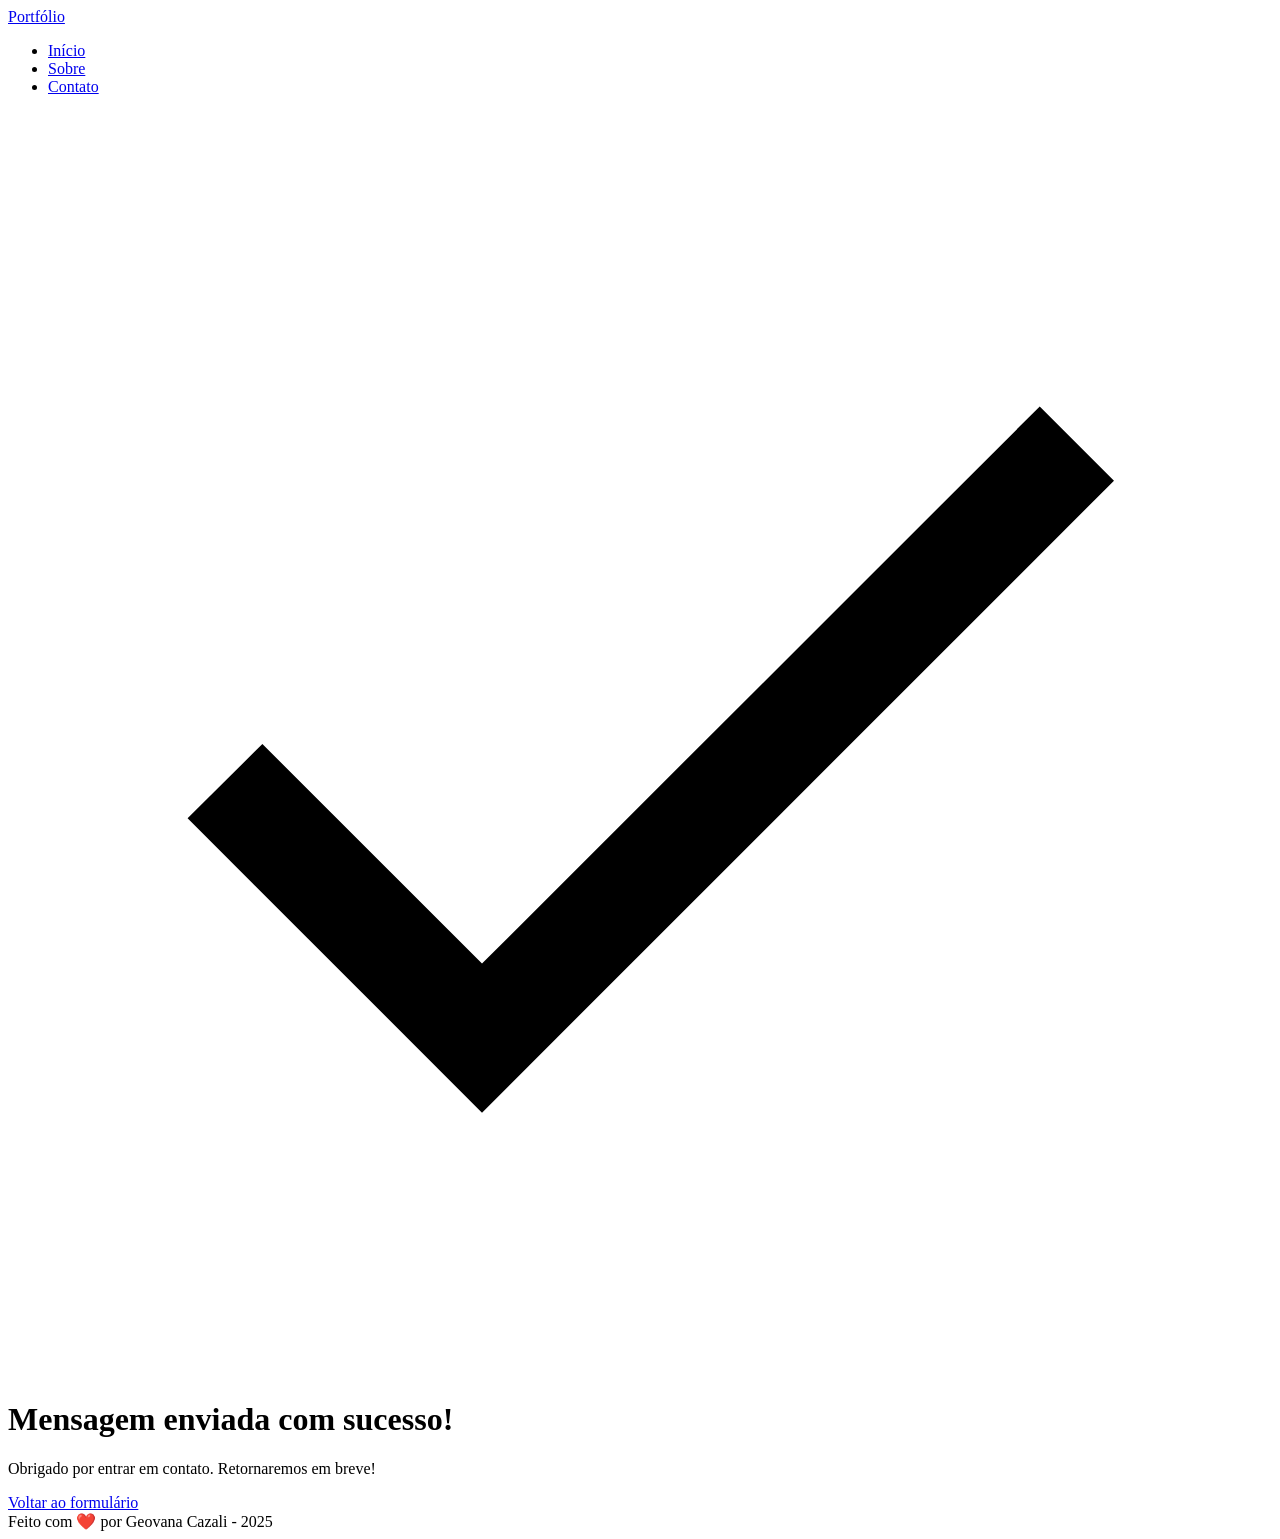
==== sucess.html @ badffeae ":sparkles: Inclusão de sucess - mensagem enviada." ====
<!DOCTYPE html>
<html lang="pt-br"> <!-- em en é em ingles, pt -br é porugues brasileiro -->
<head>
    <meta charset="UTF-8"> <!-- padrão de configuração de caractéres, para entender os acentos e etc-->
    <meta name="viewport" content="width=device-width, initial-scale=1.0"> <!-- define como a pagina será inicializada -->
    
    <!-- Meta tags Essenciais  -->
    <meta name ="Author" content="Geovana Cazali">
    <meta name="description" content="Portifólio de Geovana Cazali, desenvolvedora Fulstack, conheça meus projetos e entre em contato">
    <meta name="robots" content="index, follow"> <!-- começa pela index e segue pelas outras paginas-->

    <!-- Favicon -->
    <link rel="icon" type="image/svg+xml" href="./assets/img/favicon.svg">

    <title>Mensagem enviada com sucesso</title> <!-- define o título da página -->
</head>
<body>
    <!-- Navbar - Menu -->
    <header class="flex menu_container"> <!-- classe que configura a pagina-->
        <article class="menu_content">
            <div id="titulo"> <!-- divisão - titulo, para voltar sempre a pagina inicial-->
                <a href="#">Portfólio</a> <!-- o a é para o menu criar essa estensão-->
            </div> 

            <nav> <!--navegador - é contruico com marcadores ordenados ou não ordenados-->
                <ul class="flex menu_list">
                    <li><a href="#hero">Início</a></li>
                    <li><a href="#about">Sobre</a></li>
                    <li><a href="#contact">Contato</a></li>
                </ul>
            </nav>
        </article>

    </header>

            <!-- Mensagem enviada com sucesso-->
            <form>
                <div class="container">
                    <img 
                       src="./assets/img/sucess.svg"
                       alt="Concluído"
                    >
                    <h1> Mensagem enviada com sucesso!</h1>
                    <p>Obrigado por entrar em contato. Retornaremos em breve!</p>
                    <a href="index.html">Voltar ao formulário</a>
                </div>
             </form>
        </section>
    </main>

    <!-- Footer - Rodapé -->
    <footer>
        Feito com ❤️ por Geovana Cazali - 2025
    </footer>

</body>
</html>
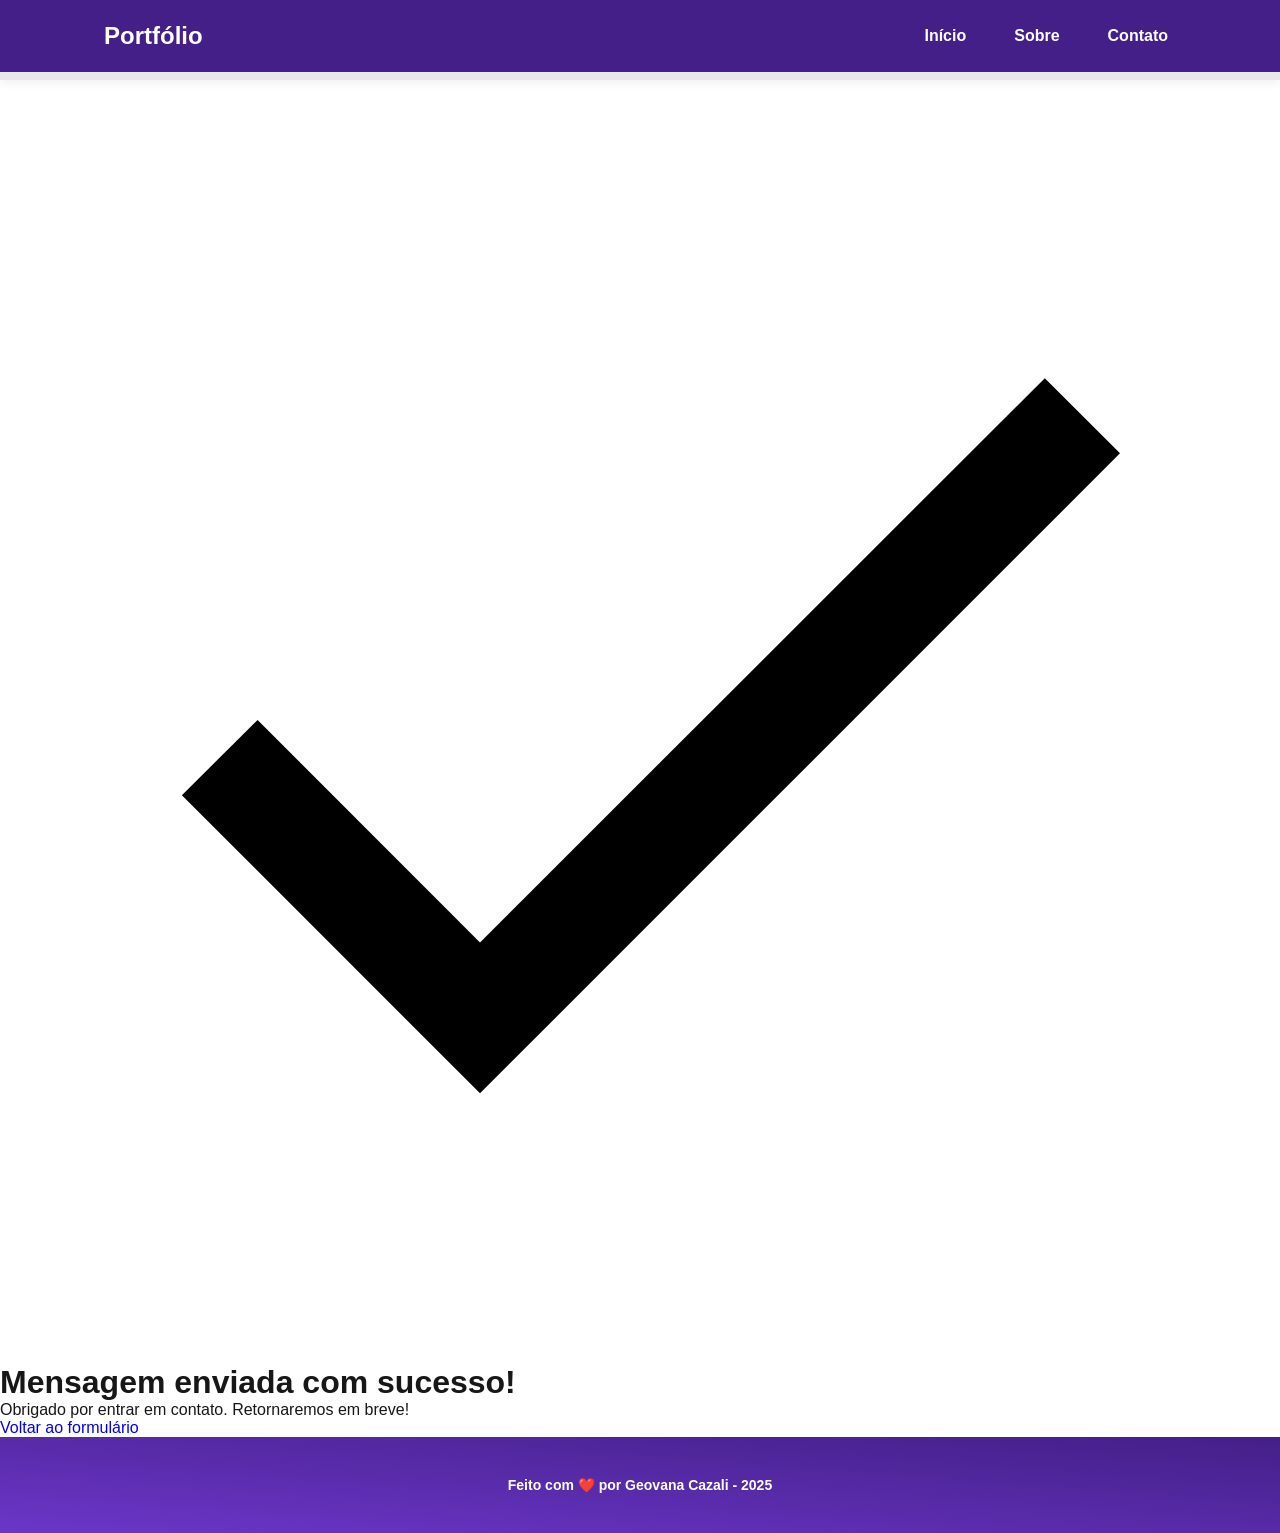
==== commit 7fc8a82c: ":lipstick: inclusões no style.css" ====
--- a/sucess.html
+++ b/sucess.html
@@ -1,8 +1,19 @@
 <!DOCTYPE html>
 <html lang="pt-br"> <!-- em en é em ingles, pt -br é porugues brasileiro -->
 <head>
-    <meta charset="UTF-8"> <!-- padrão de configuração de caractéres, para entender os acentos e etc-->
-    <meta name="viewport" content="width=device-width, initial-scale=1.0"> <!-- define como a pagina será inicializada -->
+
+    <!-- Servidores de Fontes do Google -->
+    <link rel="preconnect" href="https://fonts.googleapis.com">
+    <link rel="preconnect" href="https://fonts.gstatic.com" crossorigin>
+ 
+    <!-- Fonte do Google - Poppins -->
+    <link href="https://fonts.googleapis.com/css2?family=Poppins&display=swap" rel="stylesheet">
+ 
+    <!-- padrão de configuração de caractéres, para entender os acentos e etc-->
+    <meta charset="UTF-8"> 
+
+    <!-- Define como a pagina será inicializada -->
+    <meta name="viewport" content="width=device-width, initial-scale=1.0"> 
     
     <!-- Meta tags Essenciais  -->
     <meta name ="Author" content="Geovana Cazali">
@@ -12,21 +23,25 @@
     <!-- Favicon -->
     <link rel="icon" type="image/svg+xml" href="./assets/img/favicon.svg">
 
-    <title>Mensagem enviada com sucesso</title> <!-- define o título da página -->
+    <!-- Link para o arquivo CSS -->
+     <link rel="stylesheet" href="./assets/css/styles.css">
+
+    <!-- define o título da página -->
+    <title>Portfólio da Geovana</title> 
 </head>
 <body>
     <!-- Navbar - Menu -->
     <header class="flex menu_container"> <!-- classe que configura a pagina-->
         <article class="menu_content">
             <div id="titulo"> <!-- divisão - titulo, para voltar sempre a pagina inicial-->
-                <a href="#">Portfólio</a> <!-- o a é para o menu criar essa estensão-->
+                <a href="index.html">Portfólio</a> <!-- para onde vai quando clicado -->
             </div> 
 
             <nav> <!--navegador - é contruico com marcadores ordenados ou não ordenados-->
                 <ul class="flex menu_list">
-                    <li><a href="#hero">Início</a></li>
-                    <li><a href="#about">Sobre</a></li>
-                    <li><a href="#contact">Contato</a></li>
+                    <li><a href="index.html#hero">Início</a></li> <!-- aqui foi adicionado-->
+                    <li><a href="index.html#about">Sobre</a></li>
+                    <li><a href="index.html#contact">Contato</a></li>
                 </ul>
             </nav>
         </article>
--- a/assets/css/styles.css
+++ b/assets/css/styles.css
@@ -0,0 +1,431 @@
+/* Resets do Navegador */
+* {
+    margin: 0;
+    /* margem externa*/
+    padding: 0;
+    /* margem interna */
+    box-sizing: border-box;
+    /* respeitar as bordas do navegador */
+    text-decoration: none;
+    /*Retirar borda das letras */
+    font-family: 'poppings', sans-serif;
+    /* seleciona a fonta e qual será usada caso ela não esteja dispónivel*/
+}
+
+/* === VARIÁVEIS === */
+:root {
+    /* Cores */
+    --purple-50: #f4eaff;
+    --purple-100: #e9dcfa;
+    --purple-200: #cdb3f0;
+    --purple-300: #b186e5;
+    --purple-400: #9460db;
+    --purple-500: #6b36c8;
+    --purple-600: #5b2ca0;
+    --purple-700: #4c2177;
+    --purple-800: #441f88;
+    --purple-900: #2a0e4d;
+    --gray-100: #f5f5f5;
+    --gray-200: #e8e8e8;
+    --gray-400: #505861;
+    --black-800: #171717;
+    --white: #ffffff;
+    --error: #e63946;
+
+    /* Sombras */
+    --shadow-sm: 0 0.25rem 0.5rem #0000000D;
+    --shadow-md: 0 0.25rem 0.75rem #6B36C84D;
+    --shadow-lg: 0 0.5rem 1.5rem #6B36C833;
+    --shadow-focus: 0 0 0 0.25rem #6B36C81A;
+}
+
+/* Estilos Globais */
+html{
+    scroll-behavior: smooth; /* Deixar a rolagem da pagina mais suave*/
+}
+body{
+    display:flex; /* Coloca a configuração de colocar um do lado do outro*/
+    /* definir direção*/
+    flex-direction: column; /* direção como coluna, ficando um embaico do outro - row par ser um ao lado do outro*/
+    min-height: 100vh; /* ocupa 100% do meu */
+    background-color: var(--white); /*fundo da pagina*/ 
+    color: var(--black-800) /*cor das letras, o var chama a variável definida ali encima das cores*/
+    /*se quiser trocar a cor sem usar variavel pode colocar: color:#171717;*/
+}
+main{
+    flex: 1; /* display flex é um atalho para uma proporção de crescimento, preenchendo o espaço de forma flexivel*/
+    /*muito útil para celular*/
+}
+a, /*links e botões*/
+button{
+    cursor: pointer; /*estilo do cursor - mãozinha*/
+}
+
+/* Configirar botões */
+.botao,
+.botao-outline{
+    padding: 0.75rem 2rem; /*Espaçamento entre os botões*/
+    border-radius: 0.5rem; /*arredondar as bordas*/
+    font-size: 1rem; /*tamanho da fonte dos bortões*/
+    font-weight: 600; /*peso da fonte (negritada)*/
+    text-align: center; /*alinhamento do texto*/
+    transition: all 0.3s ease; /*Transição de cor (quando houver de 0.3s de uma forma tranquila*/
+}
+
+.botao{
+    border: none; /* borda*/
+    color: var(--white); /* Cor da letra do botão*/
+    background-color: var(--purple-500); /*cor do botão*/ 
+}
+.botao:hover{
+    background-color: var(--purple-800); /* muda a cor do botão quando passa o mouse encima*/
+    box-shadow: var(--shadow-md);/*coloca sombra embaixo do botão*/
+    transform: translateY(0.25rem); /*movimentar levemente o botão para baixo (positivo pra baixo e negativo pra cima)*/ 
+}
+.botao-outline{
+    border: 0.25rem solid var(--purple-500); /* borda*/
+    color: var(--purple-500); /* Cor da letra do botão*/
+    background-color: transparent; /*cor do botão*/ 
+}
+.botao-outline:hover{
+    background-color: var(--purple-500); /* muda a cor do botão quando passa o mouse encima*/
+    color: var(--white); /* por causa da mudança acima precisa de cor diferente*/
+    box-shadow: var(--shadow-md);/*coloca sombra embaixo do botão*/
+    transform: translateY(0.25rem); /*movimentar levemente o botão para baixo (positivo pra baixo e negativo pra cima)*/ 
+}
+
+/*Menu*/
+
+.menu_container{
+    position: sticky;
+    top: 0;
+    width: 100%;
+    height: 5rem;
+    background-color: var(--purple-800); /*Cabeçalho*/
+    border-bottom: 0.5rem solid var(--gray-200); /*Rodapé*/
+    box-shadow: var(--shadow-sm);
+    z-index: 1000; /*Garante que ela estará sobreposta a tudo*/
+}
+
+.menu_content{
+   display: flex;
+   justify-content: space-between; /* coloca espaço entre elementos(um para cada lado)*/
+   align-items: center; /*centraliza os elementos (vertical)*/
+   /*Por ser em colunas serve isso, porem se for em outra forma ele segue outro eixo e ai as propriedades podem ser diferentes*/
+   width: 70rem;
+   height: 100%;
+   padding: 0 1.5rem;
+   margin: 0 auto;
+}
+
+.menu_container a{
+    font-weight: 600;
+    color: var(--white);
+    transition: color 0.3s ease;
+}
+
+.menu_container a:hover{
+    color: var(--purple-200);
+}
+
+#titulo a{
+    font-size: 1.5rem; 
+    font-weight: 700;
+}
+.menu_list{
+    display: flex;
+    list-style: none;
+    gap: 2rem;
+}
+
+.menu_list a{
+    padding: 0.5rem;
+}
+
+/* Configurar as seções, estilos comuns*/
+
+.hero_container, 
+.about_container,
+.contact_container{
+    max-width: 70rem;
+    margin: 0 auto;
+    padding: 3rem 1.5rem;
+    scroll-margin-top: 6rem; /*coloca espaçamento para ir exatamente onde quer*/
+}
+
+/* Seção hero*/
+.hero_container{
+    min-height: calc(100vh - 5rem);
+    display: flex;
+    align-items: center;
+    justify-content: center;
+    flex-wrap: wrap; /*faz com que os elementos que não couberem na tela pulem para a próxima linha*/
+    gap:4rem;
+}
+
+.hero_content h4{
+    font-size: 1.25rem;
+    font-weight: 600;
+    line-height: 1.5;
+    color: var(--black-800);
+
+}
+.hero_content h1{
+    display: flex;
+    font-size: 3rem;
+    font-weight: 700;
+    line-height: 3.5rem;
+    margin: 1rem 0;
+    color: var(--purple-900);
+}
+.hero_content p{
+    font-size: 1rem;
+    line-height: 1.75rem;
+    margin-bottom: 2rem;
+    color: var(--gray-400);
+}
+
+
+.hero_image{
+    flex: 1;
+    display: flex;
+    justify-content: center;
+    align-items: center;
+}
+
+.ilustracao{
+    width: 100%;
+    max-width: 100%;
+    border-radius: 2rem;
+}
+
+/* Animação - imagem hero */
+@keyframes float{ /* no lugar de float, pode colocar diversos nomes!*/
+    0%, 
+    100%{
+        transform: translateY(0);
+    }
+    50%{
+        transform: translateY(-0.25rem);
+    }
+}
+.float-animation{
+    animation: float 3s ease-in-out infinite;
+}
+
+/* Secção about */
+.about_container {
+    margin: 4rem auto;
+    display: flex;
+    align-items: center;
+    gap: 4rem;
+    background-color: var(--gray-200);
+    border-radius: 1rem;
+}
+
+.about_image{
+    display: flex;
+    justify-content: center;
+    align-items: center;
+}
+.about_image img{
+    width: 100%;
+    max-width: 100rem;
+    border-radius: 1rem;
+}
+
+.about_content{
+    background-color: var(--purple-100);
+    color: var(--purple-700);
+    max-width: 70rem;
+    margin: 0 auto;
+    padding: 3rem 1.5rem;
+    scroll-margin-top: 6rem;
+}
+
+.about_stats{
+    display: flex;
+    justify-content: space-between;
+    margin: 0 auto;
+    padding: 3rem 1.5rem;
+    scroll-margin-top: 6rem;
+}
+
+
+/* Contact */
+
+.contact_container{
+    display:grid;
+    grid-template-columns: 1fr 1fr; /*duas colunas de tamanhos iguais*/
+    margin: 4rem auto 2rem;
+    gap: 4rem;
+}
+
+.contact_info h4{
+    font-size: 1.25rem;
+    font-weight: 600;
+    line-height: 1.5;
+    color: var(--black-800);
+}
+.contact_info p{
+    font-size: 1.25rem;
+    line-height: 1.75rem;
+    margin-bottom: 2rem;
+    color: var(--gray-400);
+}
+
+.social_container{
+    display: flex;
+    gap: 3rem;
+}
+
+.social_icon{
+    width: 4rem;
+    height: 4rem;
+    padding: 0.75rem;
+    background-color: var(--purple-600);
+    border-radius: 0.5rem;
+    transition: all 0.3s ease;
+}
+
+.social_icon:hover{
+    background-color: var(--purple-600);
+    box-shadow: var(--shadow-md);
+    transform: translateY(0.25rem);
+}
+
+.social_icon img{
+    width: 100%;
+    filter: brightness(0) saturate(100%); 
+}
+
+.social_icon:hover img{
+    filter: brightness(0) invert(100%); 
+}
+
+/** Formulário de contato */
+form {
+    display: flex;
+    flex-direction: column;
+    gap: 1.25rem;    
+}
+
+form label {
+    font-size: 1rem;
+    font-weight: 600;
+    color: var(--black-800);
+}
+
+form input,
+form textarea {
+    width: 100%;
+    padding: 0.75rem 1rem;
+    border-radius: 0.5rem;
+    border: 0.25rem solid var(--gray-200);
+    font-size: 1rem;
+    background-color: var(--white);
+    transition: border-color 0.3s ease;
+}
+
+form input:focus,
+form textarea:focus {
+    border-color: var(--purple-500);
+    box-shadow: var(--shadow-focus);
+}
+
+form textarea {
+    resize: vertical;
+    min-height: 7rem;
+}
+
+form span {
+    font-size: 0.75rem;
+    color: var(--error);
+    margin-top: -0.75rem;
+    font-weight: 500;
+}
+
+/*Sucess*/
+
+
+/*Rodapé*/
+footer{
+    background:linear-gradient(to right top, var(--purple-500), var(--purple-800));
+    color: var(--white);
+    text-align: center;
+    padding: 2.5rem;
+    font-size: 0.875rem;
+    font-weight: 600;
+}
+
+/* Media Queries - Responsividade */
+/* Smartfones (até 490px) */
+@media (max-width: 490px){
+    .menu_content{
+        justify-content: center;
+        padding: 0 1rem;
+    }
+    .menu_list{
+        display: none; /*esconder o menu*/
+    }
+
+    #titulo a{
+        font-size: 1.25rem; 
+        color: var(--white);
+    }
+    /* hero */
+    .hero_container{
+        flex-direction: column-reverse;
+        gap:2rem;
+        padding: 1.5rem;
+        min-height: auto;
+    }
+    .hero_content h1{
+        font-size: 2rem;
+        list-style: 2.5rem;
+    }
+    .hero_content p{
+        font-size: 1rem;
+        line-height: 1.5rem;
+    }
+    .hero_buttons{
+        flex-direction: column;
+        width: 100%;
+        gap: 0.75rem;
+    }
+
+    /* About */
+
+    .about_container{
+        flex-direction: column;
+        gap: 2rem;
+    }
+    .about_content h2{
+        font-size: 1.75rem;
+    }
+    .about_content p{
+        font-size: 1rem;
+        line-height: 1.5rem;
+    }
+
+    .about_stats{
+        flex-direction: column;
+        align-items: center;
+        gap: 1rem;
+    }
+    
+    .about_stats .botao{
+        width: 100%;
+        font-size: 0.9rem;
+        padding: 0.5rem 1.25rem;
+    }
+
+
+    /* Contact */
+    .contact_container{
+        flex-direction: column;
+    }
+    .contact_container{
+        grid-template-columns: 1fr; /*muda para uma coluna só*/
+    }
+}
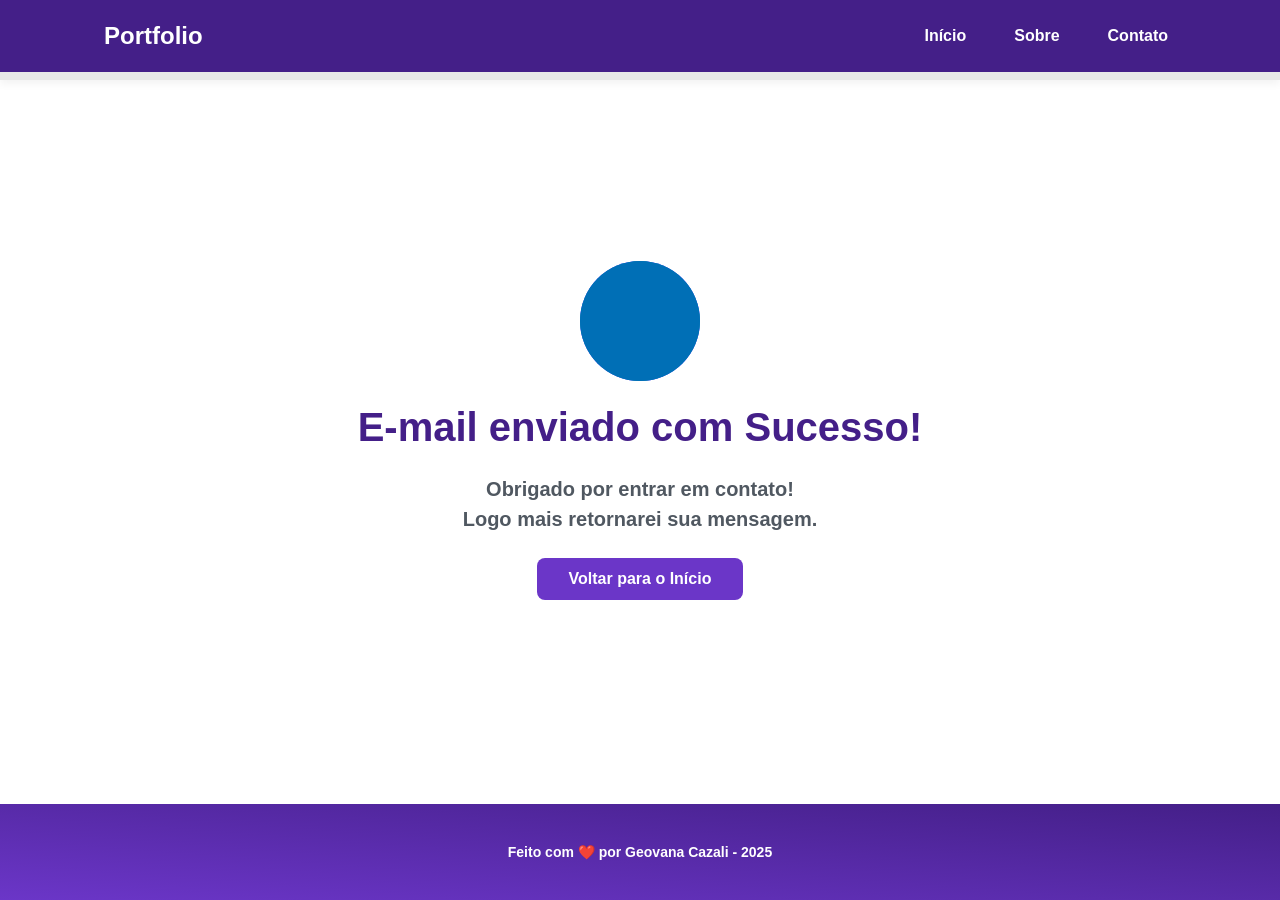
==== commit 488ff0cb: ":sparkles: Construção do Script JavaScript, correção README e finalização do styles." ====
--- a/sucess.html
+++ b/sucess.html
@@ -30,43 +30,47 @@
     <title>Portfólio da Geovana</title> 
 </head>
 <body>
-    <!-- Navbar - Menu -->
-    <header class="flex menu_container"> <!-- classe que configura a pagina-->
+   <body>
+    <!-- MENU -->
+    <header class="flex menu_container">
         <article class="menu_content">
-            <div id="titulo"> <!-- divisão - titulo, para voltar sempre a pagina inicial-->
-                <a href="index.html">Portfólio</a> <!-- para onde vai quando clicado -->
-            </div> 
-
-            <nav> <!--navegador - é contruico com marcadores ordenados ou não ordenados-->
+            <div id="titulo">
+                <a href="index.html">Portfolio</a> <!--Garanter que o menu continua voltando para a página inicial-->
+            </div>
+            <nav>
                 <ul class="flex menu_list">
-                    <li><a href="index.html#hero">Início</a></li> <!-- aqui foi adicionado-->
+                    <li><a href="index.html#hero">Início</a></li> <!--Garanter que o menu continua voltando para a página inicial-->
                     <li><a href="index.html#about">Sobre</a></li>
                     <li><a href="index.html#contact">Contato</a></li>
                 </ul>
             </nav>
         </article>
-
     </header>
 
-            <!-- Mensagem enviada com sucesso-->
-            <form>
-                <div class="container">
-                    <img 
-                       src="./assets/img/sucess.svg"
-                       alt="Concluído"
-                    >
-                    <h1> Mensagem enviada com sucesso!</h1>
-                    <p>Obrigado por entrar em contato. Retornaremos em breve!</p>
-                    <a href="index.html">Voltar ao formulário</a>
-                </div>
-             </form>
+    <!-- MAIN -->
+    <main>
+        <section class="sucess_container">
+            <article class="sucess_content">
+
+                <figure class="sucess_icon">
+                    <img src="./assets/img/sucess.svg" alt="Ilustração de desenvolvedor trabalhando"
+                        class="sucess_icon float-animation">
+                </figure>
+
+                <h1>E-mail enviado com Sucesso!</h1>
+                <h4>Obrigado por entrar em contato! <br /> Logo mais retornarei sua mensagem.</h4>
+
+                <a class="botao" href="index.html">Voltar para o Início</a>
+
+            </article>
         </section>
     </main>
 
-    <!-- Footer - Rodapé -->
+    <!-- FOOTER -->
     <footer>
         Feito com ❤️ por Geovana Cazali - 2025
     </footer>
 
 </body>
+
 </html>
--- a/assets/css/styles.css
+++ b/assets/css/styles.css
@@ -8,7 +8,9 @@
     /* respeitar as bordas do navegador */
     text-decoration: none;
     /*Retirar borda das letras */
-    font-family: 'poppings', sans-serif;
+    outline: none;
+    /**/
+    font-family: 'poppins', sans-serif;
     /* seleciona a fonta e qual será usada caso ela não esteja dispónivel*/
 }
 
@@ -49,7 +51,7 @@
     flex-direction: column; /* direção como coluna, ficando um embaico do outro - row par ser um ao lado do outro*/
     min-height: 100vh; /* ocupa 100% do meu */
     background-color: var(--white); /*fundo da pagina*/ 
-    color: var(--black-800) /*cor das letras, o var chama a variável definida ali encima das cores*/
+    color: var(--black-800); /*cor das letras, o var chama a variável definida ali encima das cores*/
     /*se quiser trocar a cor sem usar variavel pode colocar: color:#171717;*/
 }
 main{
@@ -80,7 +82,7 @@
 .botao:hover{
     background-color: var(--purple-800); /* muda a cor do botão quando passa o mouse encima*/
     box-shadow: var(--shadow-md);/*coloca sombra embaixo do botão*/
-    transform: translateY(0.25rem); /*movimentar levemente o botão para baixo (positivo pra baixo e negativo pra cima)*/ 
+    transform: translateY(-0.50rem); /*movimentar levemente o botão para cima (positivo pra baixo e negativo pra cima)*/ 
 }
 .botao-outline{
     border: 0.25rem solid var(--purple-500); /* borda*/
@@ -93,6 +95,7 @@
     box-shadow: var(--shadow-md);/*coloca sombra embaixo do botão*/
     transform: translateY(0.25rem); /*movimentar levemente o botão para baixo (positivo pra baixo e negativo pra cima)*/ 
 }
+
 
 /*Menu*/
 
@@ -163,14 +166,14 @@
     gap:4rem;
 }
 
-.hero_content h4{
+.hero_content h4 {
     font-size: 1.25rem;
     font-weight: 600;
     line-height: 1.5;
     color: var(--black-800);
 
 }
-.hero_content h1{
+.hero_content h1 {
     display: flex;
     font-size: 3rem;
     font-weight: 700;
@@ -178,22 +181,25 @@
     margin: 1rem 0;
     color: var(--purple-900);
 }
-.hero_content p{
+.hero_content p {
     font-size: 1rem;
     line-height: 1.75rem;
     margin-bottom: 2rem;
     color: var(--gray-400);
 }
-
-
-.hero_image{
+.hero_buttons {
+    display: flex;
+    gap: 1rem;
+    margin-top: 1rem;
+}
+.hero_image {
     flex: 1;
     display: flex;
     justify-content: center;
     align-items: center;
 }
 
-.ilustracao{
+.ilustracao {
     width: 100%;
     max-width: 100%;
     border-radius: 2rem;
@@ -206,7 +212,7 @@
         transform: translateY(0);
     }
     50%{
-        transform: translateY(-0.25rem);
+        transform: translateY(-0.15rem);
     }
 }
 .float-animation{
@@ -223,24 +229,29 @@
     border-radius: 1rem;
 }
 
-.about_image{
-    display: flex;
-    justify-content: center;
-    align-items: center;
+.about_image {
+    flex: 0 0 17.5rem;
 }
 .about_image img{
     width: 100%;
-    max-width: 100rem;
-    border-radius: 1rem;
-}
-
-.about_content{
-    background-color: var(--purple-100);
-    color: var(--purple-700);
-    max-width: 70rem;
-    margin: 0 auto;
-    padding: 3rem 1.5rem;
-    scroll-margin-top: 6rem;
+    border: 0.35rem solid var(--purple-500);
+    border-radius: 50%;
+    box-shadow: var(--shadow-lg);
+}
+
+.about_content h2 {
+    font-size: 2.5rem;
+    font-weight: 700;
+    margin-bottom: 1.5rem;
+    color: var(--purple-800);
+}
+
+.about_content p {
+    font-size: 1.25rem;
+    line-height: 1.75rem;
+    text-align: justify;
+    color: var(--gray-400);
+    margin-bottom: 1rem;
 }
 
 .about_stats{
@@ -251,6 +262,35 @@
     scroll-margin-top: 6rem;
 }
 
+.about_stats .botao {
+    margin-right: auto;
+}
+
+.stat-item {
+    text-align: center;
+}
+
+.stats-wrapper {
+    display: flex;
+    flex-direction: row;
+    gap: 2rem;
+    margin-top: 2rem;
+}
+
+.stats-wrapper .stat-number {
+    font-size: 1.5rem;
+    font-weight: 700;
+    text-align: center;
+    color: var(--purple-500);
+    margin-bottom: 0;
+}
+
+.stats-wrapper .stat-label {
+    font-size: 0.75rem;
+    color: var(--gray-400);
+    text-align: center;
+    margin-bottom: 0;
+}
 
 /* Contact */
 
@@ -283,7 +323,7 @@
     width: 4rem;
     height: 4rem;
     padding: 0.75rem;
-    background-color: var(--purple-600);
+    background-color: var(--purple-100);
     border-radius: 0.5rem;
     transition: all 0.3s ease;
 }
@@ -291,7 +331,7 @@
 .social_icon:hover{
     background-color: var(--purple-600);
     box-shadow: var(--shadow-md);
-    transform: translateY(0.25rem);
+    transform: translateY(-0.25rem);
 }
 
 .social_icon img{
@@ -347,6 +387,63 @@
 
 /*Sucess*/
 
+.sucess_container {
+    display: flex;
+    flex-direction: column;
+    justify-content: center;
+    align-items: center;
+    width: 100%;
+    min-height: calc(100vh - 12.5rem);
+    padding: 3rem 1.5rem;
+}
+
+.sucess_content {
+    display: flex;
+    flex-direction: column;
+    align-items: center;
+    text-align: center;
+    gap: 1.5rem;
+    max-width: 37.5rem;
+}
+
+.sucess_icon {
+    width: 7.5rem;
+    height: 7.5rem;
+    background-color: var(--purple-100);
+    border-radius: 50%;
+    display: flex;
+    align-items: center;
+    justify-content: center;
+}
+
+.sucess_icon svg {
+    width: 3.75rem;
+    height: 3.75rem;
+    fill: var(--purple-500);
+}
+
+.sucess_icon {
+    filter: saturate(100%) 
+            invert(9%) 
+            sepia(57%) 
+            saturate(3044%) 
+            hue-rotate(255deg) 
+            brightness(89%) 
+            contrast(105%);
+}
+
+.sucess_content h1 {
+    font-size: 2.5rem;
+    font-weight: 700;
+    color: var(--purple-800);
+}
+
+.sucess_content h4 {
+    font-size: 1.25rem;
+    color: var(--gray-400);
+    line-height: 1.875rem;
+}
+
 
 /*Rodapé*/
 footer{
@@ -359,73 +456,262 @@
 }
 
 /* Media Queries - Responsividade */
+
+/* === TELAS MÉDIAS - MONITORES E NOTEBOOKS (até 1120px) === */
+@media screen and (max-width: 1120px) {
+    .menu_content,
+    .hero_container,
+    .about_container,
+    .contact_container {
+        max-width: 100%;
+        padding: 3rem 2rem;
+    }
+
+    .menu_content {
+        padding: 0 2rem;
+    }
+}
+
+/* TABLETS (até 960px) */
+@media screen and (max-width: 960px) {
+   
+    /* Hero Section */
+    .hero_container {
+        flex-direction: column-reverse;
+        text-align: center;
+        gap: 2rem;
+        padding: 2rem 1.5rem;
+    }
+
+    .hero_content h1 {
+        font-size: 2.5rem;
+        line-height: 3rem;
+    }
+
+    .hero_buttons {
+        justify-content: center;
+        flex-wrap: wrap;
+    }
+
+    /* About Section */
+    .about_container {
+        flex-direction: column;
+        gap: 2rem;
+        padding: 2rem 1.5rem;
+    }
+
+    .about_container h2 {
+        text-align: center;
+    }
+
+    .about_image {
+        flex: 0 0 auto;
+    }
+
+    .about_image img {
+        max-width: 15rem;
+        margin: 0 auto;
+    }
+
+    /* About Stats */
+    .about_stats {
+        flex-direction: column;
+        align-items: center;
+        gap: 1.5rem;
+    }
+
+    .about_stats .botao {
+        width: 100%;
+        max-width: 20rem;
+        margin: 0 auto;
+    }
+
+    /* Wrapper para manter os stats lado a lado */
+    .stats-wrapper {
+        display: flex;
+        gap: 2rem;
+        justify-content: center;
+    }
+
+    .stat-item {
+        flex: 0 0 auto;
+    }
+
+    /* Contact Section */
+    .contact_container {
+        grid-template-columns: 1fr;
+        gap: 3rem;
+        padding: 2rem 1.5rem;
+    }
+
+    .contact_info {
+        text-align: center;
+    }
+
+    .social_container {
+        justify-content: center;
+    }
+}
+
 /* Smartfones (até 490px) */
-@media (max-width: 490px){
-    .menu_content{
+@media screen and (max-width: 490px) {
+    /* Menu */
+
+    .menu_content {
         justify-content: center;
         padding: 0 1rem;
     }
+
     .menu_list{
         display: none; /*esconder o menu*/
     }
 
-    #titulo a{
+    #titulo a {
         font-size: 1.25rem; 
         color: var(--white);
     }
+
+
     /* hero */
-    .hero_container{
-        flex-direction: column-reverse;
-        gap:2rem;
-        padding: 1.5rem;
+     .hero_container {
+        padding: 1.5rem 1rem;
         min-height: auto;
     }
-    .hero_content h1{
+
+    .hero_content h4 {
+        font-size: 1rem;
+    }
+
+    .hero_content h1 {
         font-size: 2rem;
-        list-style: 2.5rem;
-    }
-    .hero_content p{
+        line-height: 2.5rem;
+    }
+
+    .hero_content p {
         font-size: 1rem;
         line-height: 1.5rem;
     }
-    .hero_buttons{
+
+    .hero_buttons {
         flex-direction: column;
         width: 100%;
         gap: 0.75rem;
     }
 
+    .hero_buttons .botao,
+    .hero_buttons .botao-outline {
+        width: 100%;
+    }
+
     /* About */
 
-    .about_container{
-        flex-direction: column;
+     .about_container {
+        padding: 1.5rem 1rem;
+        margin: 2rem auto;
+    }
+
+    .about_image img {
+        max-width: 12rem;
+    }
+
+    .about_content h2 {
+        font-size: 1.75rem;
+    }
+
+    .about_content p {
+        font-size: 1rem;
+        line-height: 1.5rem;
+    }
+
+    .about_stats {
+        gap: 1rem;
+    }
+
+    .about_stats .botao {
+        font-size: 1rem;
+        padding: 0.75rem 1.25rem;
+    }
+
+    .about_content .stat-item .stat-number {
+        font-size: 1.25rem;
+    }
+
+    .about_content .stat-item .stat-label {
+        font-size: 0.75rem;
+    }
+
+
+    /* Contact */
+     .contact_container {
+        padding: 1.5rem 1rem;
+        margin: 2rem auto;
         gap: 2rem;
     }
-    .about_content h2{
+
+    .contact_info h4 {
         font-size: 1.75rem;
     }
-    .about_content p{
+
+    .contact_info p {
         font-size: 1rem;
         line-height: 1.5rem;
     }
 
-    .about_stats{
-        flex-direction: column;
-        align-items: center;
-        gap: 1rem;
-    }
-    
-    .about_stats .botao{
-        width: 100%;
-        font-size: 0.9rem;
-        padding: 0.5rem 1.25rem;
-    }
-
-
-    /* Contact */
-    .contact_container{
-        flex-direction: column;
-    }
-    .contact_container{
-        grid-template-columns: 1fr; /*muda para uma coluna só*/
+    .social_container {
+        gap: 1.5rem;
+        flex-wrap: wrap;
+    }
+
+    .social_icon {
+        width: 3.5rem;
+        height: 3.5rem;
+        padding: 0.75rem;
+    }
+
+      /* Formulário */
+    form input,
+    form textarea {
+        padding: 0.75rem;
+        font-size: 1rem;
+    }
+
+    form label {
+        font-size: 1rem;
+    }
+
+    .botao,
+    .botao-outline {
+        padding: 0.75rem 1.5rem;
+        font-size: 1rem;
+    }
+
+    /* Página de Sucesso */
+    .sucess_container {
+        padding: 2rem 1rem;
+    }
+
+    .sucess_icon {
+        width: 6rem;
+        height: 6rem;
+    }
+
+    .sucess_icon svg {
+        width: 3rem;
+        height: 3rem;
+    }
+
+    .sucess_content h1 {
+        font-size: 1.75rem;
+    }
+
+    .sucess_content h4 {
+        font-size: 1rem;
+        line-height: 1.5rem;
+    }
+
+    /* Footer */
+    footer {
+        padding: 1.5rem 1rem;
+        font-size: 0.75rem;
     }
 }
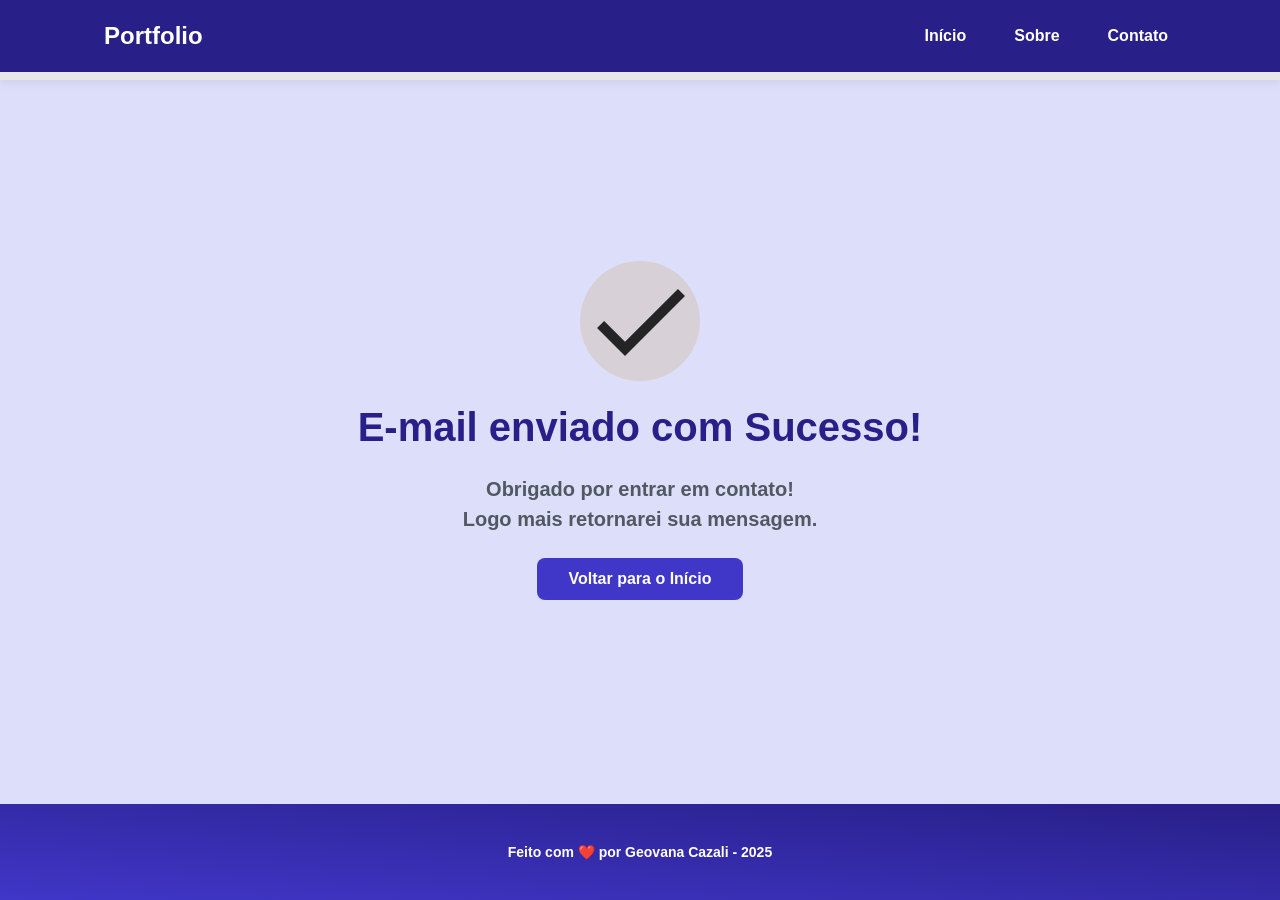
==== commit c591a224: ":lipstick: atualização de css e finalização de js do formulário." ====
--- a/sucess.html
+++ b/sucess.html
@@ -54,7 +54,7 @@
 
                 <figure class="sucess_icon">
                     <img src="./assets/img/sucess.svg" alt="Ilustração de desenvolvedor trabalhando"
-                        class="sucess_icon float-animation">
+                        class="float-animation">
                 </figure>
 
                 <h1>E-mail enviado com Sucesso!</h1>
--- a/assets/css/styles.css
+++ b/assets/css/styles.css
@@ -17,40 +17,41 @@
 /* === VARIÁVEIS === */
 :root {
     /* Cores */
-    --purple-50: #f4eaff;
-    --purple-100: #e9dcfa;
-    --purple-200: #cdb3f0;
-    --purple-300: #b186e5;
-    --purple-400: #9460db;
-    --purple-500: #6b36c8;
-    --purple-600: #5b2ca0;
-    --purple-700: #4c2177;
-    --purple-800: #441f88;
-    --purple-900: #2a0e4d;
+    --purple-50: #eafffa;
+    --purple-100: #dcdefa;
+    --purple-200: rgb(186, 179, 240);
+    --purple-300: #9186e5;
+    --purple-400: #6260db;
+    --purple-500: #4036c8;
+    --purple-600: #382ca0;
+    --purple-700: #212777;
+    --purple-800: #281f88;
+    --purple-900: #150e4d;
     --gray-100: #f5f5f5;
     --gray-200: #e8e8e8;
     --gray-400: #505861;
     --black-800: #171717;
     --white: #ffffff;
-    --error: #e63946;
+    --error: #e67339;
 
     /* Sombras */
     --shadow-sm: 0 0.25rem 0.5rem #0000000D;
-    --shadow-md: 0 0.25rem 0.75rem #6B36C84D;
-    --shadow-lg: 0 0.5rem 1.5rem #6B36C833;
-    --shadow-focus: 0 0 0 0.25rem #6B36C81A;
+    --shadow-md: 0 0.25rem 0.75rem #36c8b24d;
+    --shadow-lg: 0 0.5rem 1.5rem #36c8b433;
+    --shadow-focus: 0 0 0 0.25rem #36c89c1a;
 }
 
 /* Estilos Globais */
 html{
     scroll-behavior: smooth; /* Deixar a rolagem da pagina mais suave*/
+
 }
 body{
     display:flex; /* Coloca a configuração de colocar um do lado do outro*/
     /* definir direção*/
     flex-direction: column; /* direção como coluna, ficando um embaico do outro - row par ser um ao lado do outro*/
     min-height: 100vh; /* ocupa 100% do meu */
-    background-color: var(--white); /*fundo da pagina*/ 
+    background-color: var(--purple-100); /*fundo da pagina*/ 
     color: var(--black-800); /*cor das letras, o var chama a variável definida ali encima das cores*/
     /*se quiser trocar a cor sem usar variavel pode colocar: color:#171717;*/
 }
@@ -93,7 +94,7 @@
     background-color: var(--purple-500); /* muda a cor do botão quando passa o mouse encima*/
     color: var(--white); /* por causa da mudança acima precisa de cor diferente*/
     box-shadow: var(--shadow-md);/*coloca sombra embaixo do botão*/
-    transform: translateY(0.25rem); /*movimentar levemente o botão para baixo (positivo pra baixo e negativo pra cima)*/ 
+    transform: translateY(-0.50rem); /*movimentar levemente o botão para baixo (positivo pra baixo e negativo pra cima)*/ 
 }
 
 
@@ -198,6 +199,7 @@
     justify-content: center;
     align-items: center;
 }
+  
 
 .ilustracao {
     width: 100%;
@@ -225,7 +227,7 @@
     display: flex;
     align-items: center;
     gap: 4rem;
-    background-color: var(--gray-200);
+    background-color: var(--purple-200);
     border-radius: 1rem;
 }
 
@@ -424,9 +426,9 @@
 
 .sucess_icon {
     filter: saturate(100%) 
-            invert(9%) 
-            sepia(57%) 
-            saturate(3044%) 
+            invert(15%) 
+            sepia(85%) 
+            saturate(014%) 
             hue-rotate(255deg) 
             brightness(89%) 
             contrast(105%);
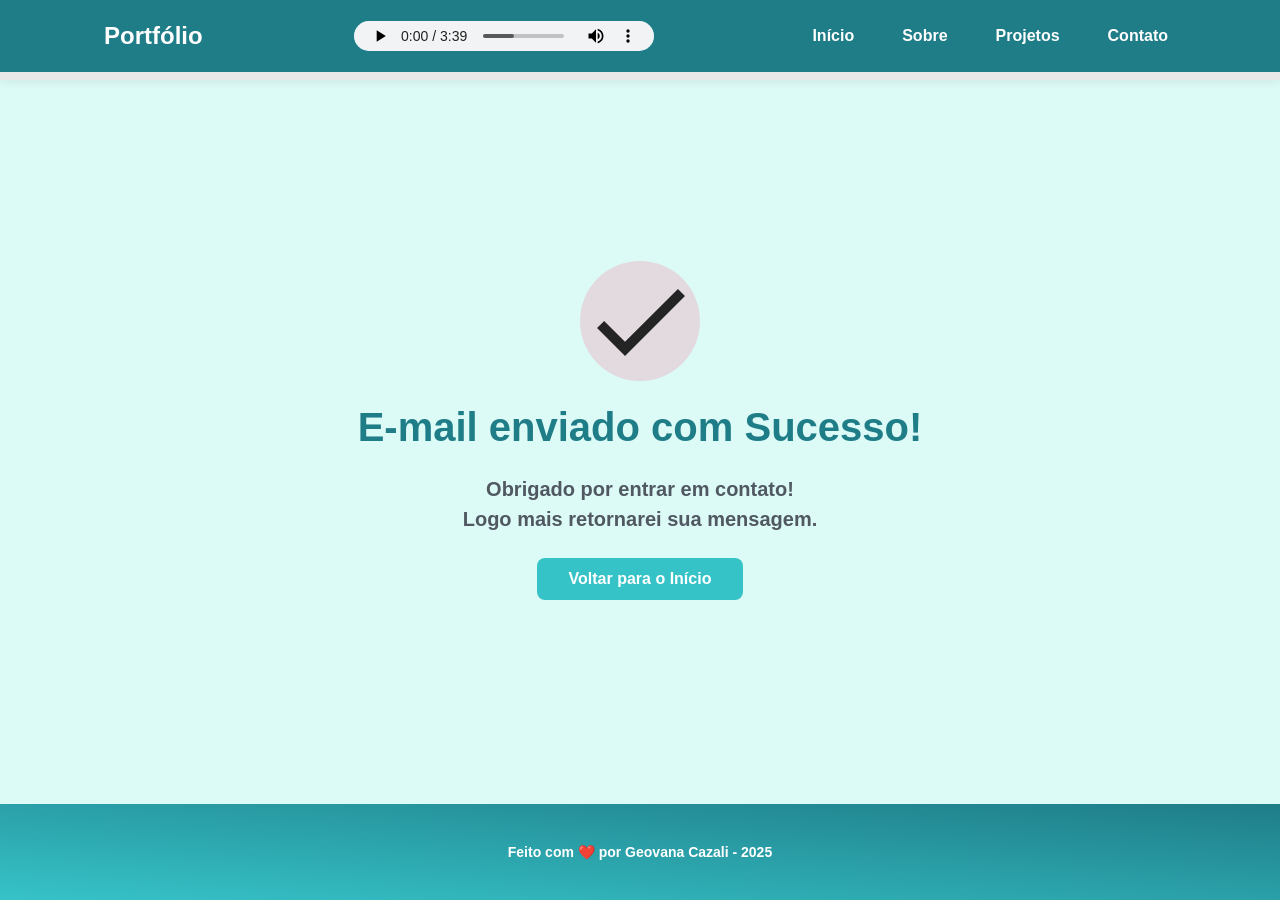
==== commit 0711ac1e: ":lipstick: Estilização e incremento portfólio" ====
--- a/sucess.html
+++ b/sucess.html
@@ -35,12 +35,16 @@
     <header class="flex menu_container">
         <article class="menu_content">
             <div id="titulo">
-                <a href="index.html">Portfolio</a> <!--Garanter que o menu continua voltando para a página inicial-->
+                <a href="index.html">Portfólio</a> <!--Garanter que o menu continua voltando para a página inicial-->
             </div>
+            <audio id="meuAudio" controls>
+                <source src="./assets/songs/Evolução em Código.mp3" type="audio/mpeg">
+            </audio>
             <nav>
                 <ul class="flex menu_list">
                     <li><a href="index.html#hero">Início</a></li> <!--Garanter que o menu continua voltando para a página inicial-->
                     <li><a href="index.html#about">Sobre</a></li>
+                    <li><a href="#projeto">Projetos</a></li>
                     <li><a href="index.html#contact">Contato</a></li>
                 </ul>
             </nav>
--- a/assets/css/styles.css
+++ b/assets/css/styles.css
@@ -18,15 +18,15 @@
 :root {
     /* Cores */
     --purple-50: #eafffa;
-    --purple-100: #dcdefa;
-    --purple-200: rgb(186, 179, 240);
-    --purple-300: #9186e5;
-    --purple-400: #6260db;
-    --purple-500: #4036c8;
-    --purple-600: #382ca0;
-    --purple-700: #212777;
-    --purple-800: #281f88;
-    --purple-900: #150e4d;
+    --purple-100: #dcfaf6;
+    --purple-200: rgb(179, 224, 240);
+    --purple-300: #86e5dd;
+    --purple-400: #60dbcf;
+    --purple-500: #36c3c8;
+    --purple-600: #2c8ea0;
+    --purple-700: #217770;
+    --purple-800: #1f7d88;
+    --purple-900: #0e454d;
     --gray-100: #f5f5f5;
     --gray-200: #e8e8e8;
     --gray-400: #505861;
@@ -145,12 +145,20 @@
 .menu_list a{
     padding: 0.5rem;
 }
+#meuAudio {
+    color: var(--purple-200);
+    background-color: var(--purple-200);
+    max-width: 30%;
+    height: 30px;
+    border-radius: 2rem;
+}
 
 /* Configurar as seções, estilos comuns*/
 
 .hero_container, 
 .about_container,
-.contact_container{
+.contact_container,
+.projeto_container{
     max-width: 70rem;
     margin: 0 auto;
     padding: 3rem 1.5rem;
@@ -294,6 +302,57 @@
     margin-bottom: 0;
 }
 
+/* Projetos */
+.projeto_container{
+    margin: 4rem auto;
+    display: flex;
+    align-items: center;
+    gap: 4rem;
+    border-radius: 1rem; 
+}
+.projeto_contant{
+    display: flex;
+    flex-direction: column;
+    text-align: justify;
+    gap: 1rem;
+    max-width: 50rem;
+}
+
+.projeto_contant p {
+    font-size: 1.25rem;
+    line-height: 1.75rem;
+    color: var(--gray-400);
+    margin-bottom: 1rem;
+    flex-wrap: wrap; /*faz com que os elementos que não couberem na tela pulem para a próxima linha*/
+}
+
+.projeto_container h2 {
+    font-size: 2.5rem;
+    font-weight: 700;
+    margin-bottom: 1.5rem;
+    color: var(--purple-800);
+}
+.projeto_contant h4 {
+    font-size: 1.25rem;
+    font-weight: 600;
+    line-height: 1.5;
+    color: var(--black-800);
+}
+
+.projeto_image img{
+    width: 350px; /* tamanho que você desejar */
+    height: 350px;
+    object-fit: cover; /* mantém o corte e evita distorção */
+    border-radius: 8px; /* opcional */
+    border: 0.35rem solid var(--purple-500);
+    border-radius: 5%;
+    box-shadow: var(--shadow-lg);
+    transition: all 0.3s ease;
+    gap: 4rem;
+
+}
+
+
 /* Contact */
 
 .contact_container{
@@ -301,6 +360,8 @@
     grid-template-columns: 1fr 1fr; /*duas colunas de tamanhos iguais*/
     margin: 4rem auto 2rem;
     gap: 4rem;
+    background-color: var(--purple-200);
+    border-radius: 1rem;
 }
 
 .contact_info h4{
